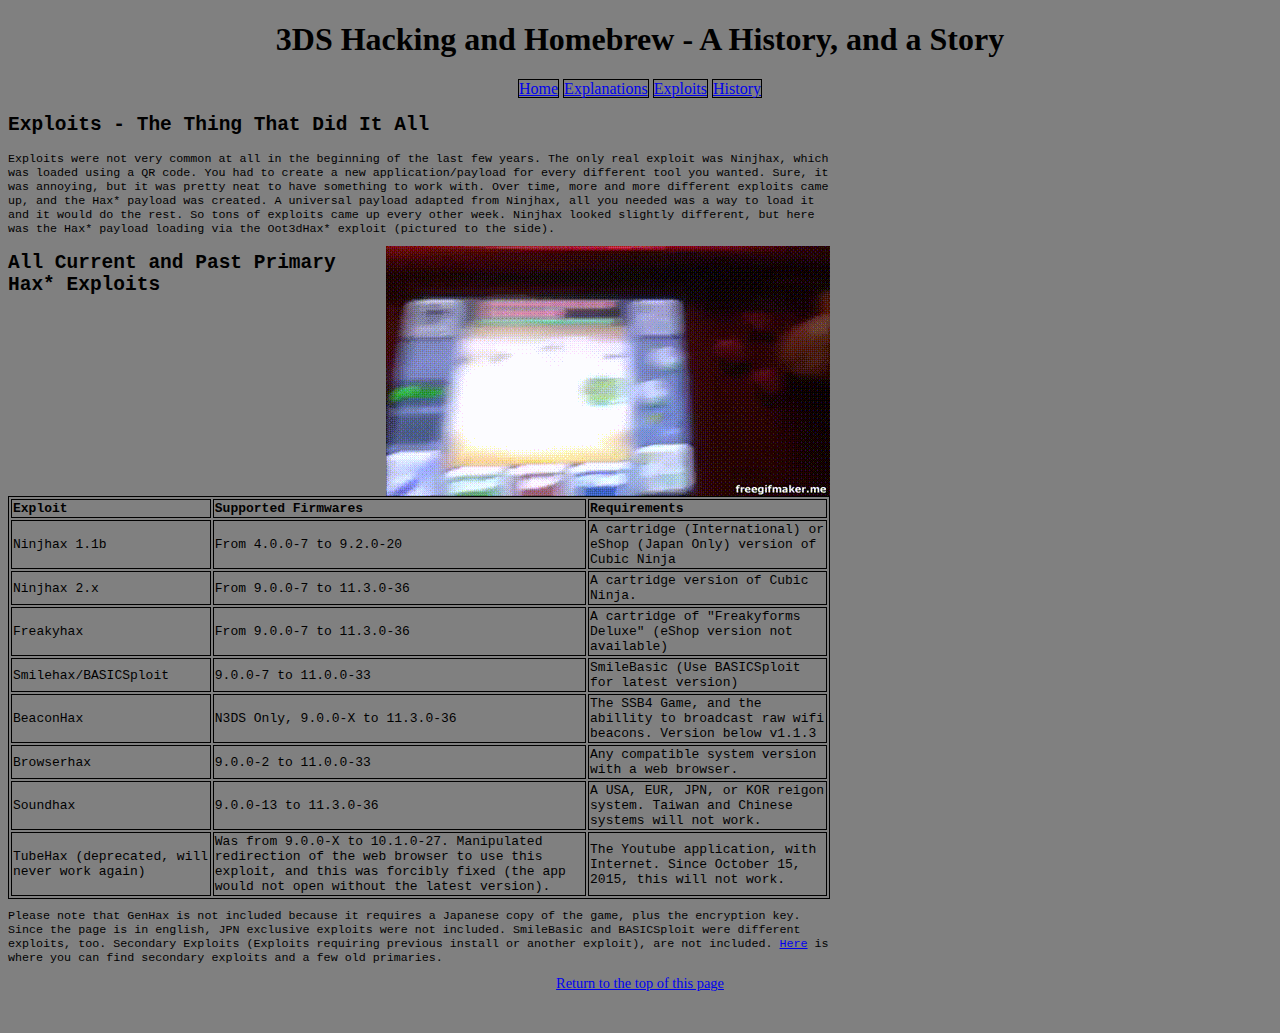
==== exploits.html @ 64b63560 "Starting out" ====
<!DOCTYPE html>
<html>

<head>
	<title>3DS Hacking and Homebrew</title>
	<link rel="stylesheet" type="text/css" href="css/main.css">
	<meta charset = "UTF-8">

</head>

<body>

	<div class = header>

		<h1>3DS Hacking and Homebrew - A History, and a Story</h1>

	</div>

	<div class = navigation>

		<a href = "index.html"><ui>Home</ui></a>
		<a href = "explanations.html"><ui>Explanations</ui></a>
		<a href = "exploits.html"><ui>Exploits</ui></a>
		<a href = "history.html"><ui>History</ui></a>
	</div>

	<div class = "content">

	
		<h2>Exploits - The Thing That Did It All</h2>

		<p>Exploits were not very common at all in the beginning of the last few years. The only real exploit was Ninjhax, which was loaded using a QR code. You had to create a new application/payload for every different tool you wanted. Sure, it was annoying, but it was pretty neat to have something to work with. Over time, more and more different exploits came up, and the Hax* payload was created. A universal payload adapted from Ninjhax, all you needed was a way to load it and it would do the rest. So tons of exploits came up every other week. Ninjhax looked slightly different, but here was the Hax* payload loading via the Oot3dHax* exploit (pictured to the side).</p>
		<img src = "images/demonstration.gif" style=float:right;>
	
		<h2>All Current and Past Primary Hax* Exploits</h2>
		
		<table>
		
			<tr>
				<th>Exploit</th>
				<th>Supported Firmwares</th>
				<th>Requirements</th>
			</tr>
			<tr>
				<td>Ninjhax 1.1b</td>
				<td>From 4.0.0-7 to 9.2.0-20</td>
				<td>A cartridge (International) or eShop (Japan Only) version of Cubic Ninja</td>
			</tr>
				<td>Ninjhax 2.x</td>
				<td>From 9.0.0-7 to 11.3.0-36</td>
				<td>A cartridge version of Cubic Ninja.</td>
			</tr>
			<tr>
				<td>Freakyhax</td>
				<td>From 9.0.0-7 to 11.3.0-36</td>
				<td>A cartridge of "Freakyforms Deluxe" (eShop version not available)</td>
			</tr>
			<tr>
				<td>Smilehax/BASICSploit</td>
				<td>9.0.0-7 to 11.0.0-33</td>
				<td>SmileBasic (Use BASICSploit for latest version)</td>
			</tr>
			<tr>
				<td>BeaconHax</td>
				<td>N3DS Only, 9.0.0-X to 11.3.0-36</td>
				<td>The SSB4 Game, and the abillity to broadcast raw wifi beacons. Version below v1.1.3</td>
			</tr>
			<tr>
				<td>Browserhax</td>
				<td>9.0.0-2 to 11.0.0-33</td>
				<td>Any compatible system version with a web browser.</td>
			</tr>
			<tr>
				<td>Soundhax</td>
				<td>9.0.0-13 to 11.3.0-36</td>
				<td>A USA, EUR, JPN, or KOR reigon system. Taiwan and Chinese systems will not work.</td>
			</tr>
			<tr>
				<td>TubeHax (deprecated, will never work again)</td>
				<td>Was from 9.0.0-X to 10.1.0-27. Manipulated redirection of the web browser to use this exploit, and this was forcibly fixed (the app would not open without the latest version).</td>
				<td>The Youtube application, with Internet. Since October 15, 2015, this will not work.</td>
			</tr>
		</table>
		<p>Please note that GenHax is not included because it requires a Japanese copy of the game, plus the encryption key. Since the page is in english, JPN exclusive exploits were not included. SmileBasic and BASICSploit were different exploits, too. Secondary Exploits (Exploits requiring previous install or another exploit), are not included. <a href = "https://www.smealum.github.io/3ds">Here</a> is where you can find secondary exploits and a few old primaries.</p>

	</div>


	<div class = footer>
		<p><a href = "history.html">Return to the top of this page</a></p>
	</div>
	
	
</body>

</html>
---- css/main.css ----
* {
	background-color: gray;
}

p {
	margin-top: 10px;
	margin-bottom: 10px;
	font-size: 0.9em;
}

.content {
	max-width: 65%;
	text-align: left;
	font-family: Monospace;
}

.header {
	width: 100%;
	background: #4d525b;
	font-family: "Trebuche MS";
	text-align: center;
}

.navigation {
	text-align: center;
	background-color: gray;
	min-width: 100%;
}

ui {
	border-style: solid;
	border-width: 1px;
	border-color: black;
	background-color: gray;
}

.footer {
	text-align: center;
	font-size: 1em;
	background-color: #1f251e;
	margin: auto;
	
}

table, th, td {
    border: 1px solid black;
}
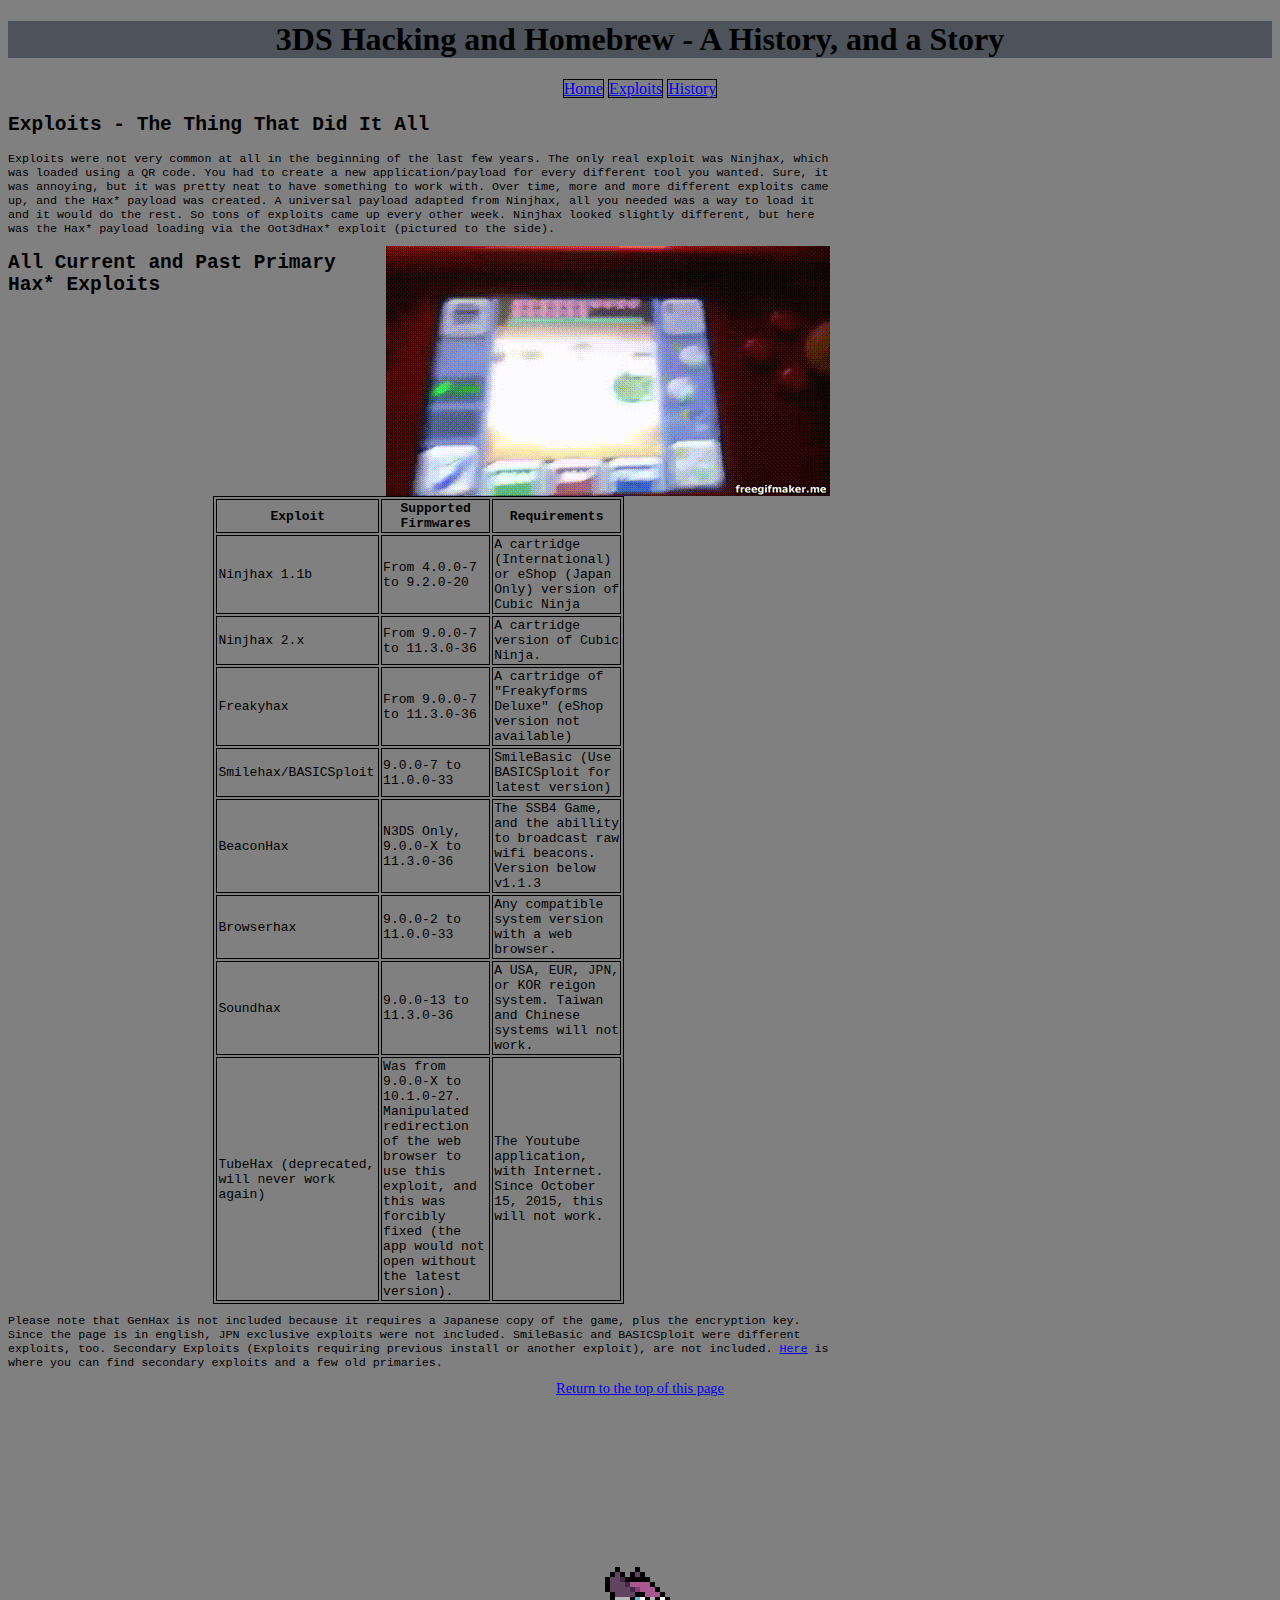
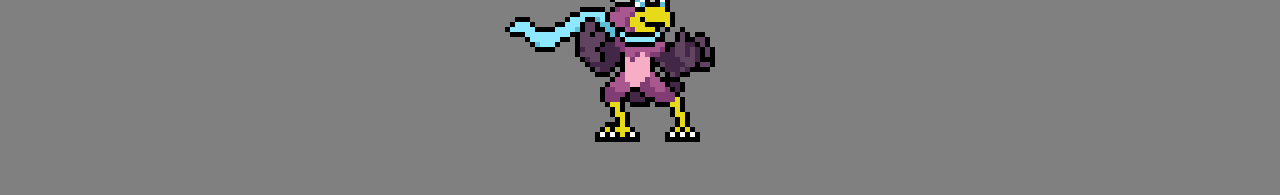
==== commit 728d0622: "Day 4 of our Web Design Project" ====
--- a/exploits.html
+++ b/exploits.html
@@ -19,7 +19,6 @@
 	<div class = navigation>
 
 		<a href = "index.html"><ui>Home</ui></a>
-		<a href = "explanations.html"><ui>Explanations</ui></a>
 		<a href = "exploits.html"><ui>Exploits</ui></a>
 		<a href = "history.html"><ui>History</ui></a>
 	</div>
@@ -34,7 +33,7 @@
 	
 		<h2>All Current and Past Primary Hax* Exploits</h2>
 		
-		<table>
+		<center><table>
 		
 			<tr>
 				<th>Exploit</th>
@@ -80,14 +79,15 @@
 				<td>Was from 9.0.0-X to 10.1.0-27. Manipulated redirection of the web browser to use this exploit, and this was forcibly fixed (the app would not open without the latest version).</td>
 				<td>The Youtube application, with Internet. Since October 15, 2015, this will not work.</td>
 			</tr>
-		</table>
+		</table></center>
 		<p>Please note that GenHax is not included because it requires a Japanese copy of the game, plus the encryption key. Since the page is in english, JPN exclusive exploits were not included. SmileBasic and BASICSploit were different exploits, too. Secondary Exploits (Exploits requiring previous install or another exploit), are not included. <a href = "https://www.smealum.github.io/3ds">Here</a> is where you can find secondary exploits and a few old primaries.</p>
 
 	</div>
 
 
 	<div class = footer>
-		<p><a href = "history.html">Return to the top of this page</a></p>
+		<p><a href = "exploits.html">Return to the top of this page</a></p>
+		<img src = "images/wrastor.gif">
 	</div>
 	
 	
--- a/css/main.css
+++ b/css/main.css
@@ -1,4 +1,4 @@
-* {
+body {
 	background-color: gray;
 }
 
@@ -37,11 +37,16 @@
 .footer {
 	text-align: center;
 	font-size: 1em;
-	background-color: #1f251e;
+	background-color: grey;
 	margin: auto;
 	
 }
 
 table, th, td {
     border: 1px solid black;
+	max-width: 50%;
+}
+
+#orcane {
+	
 }